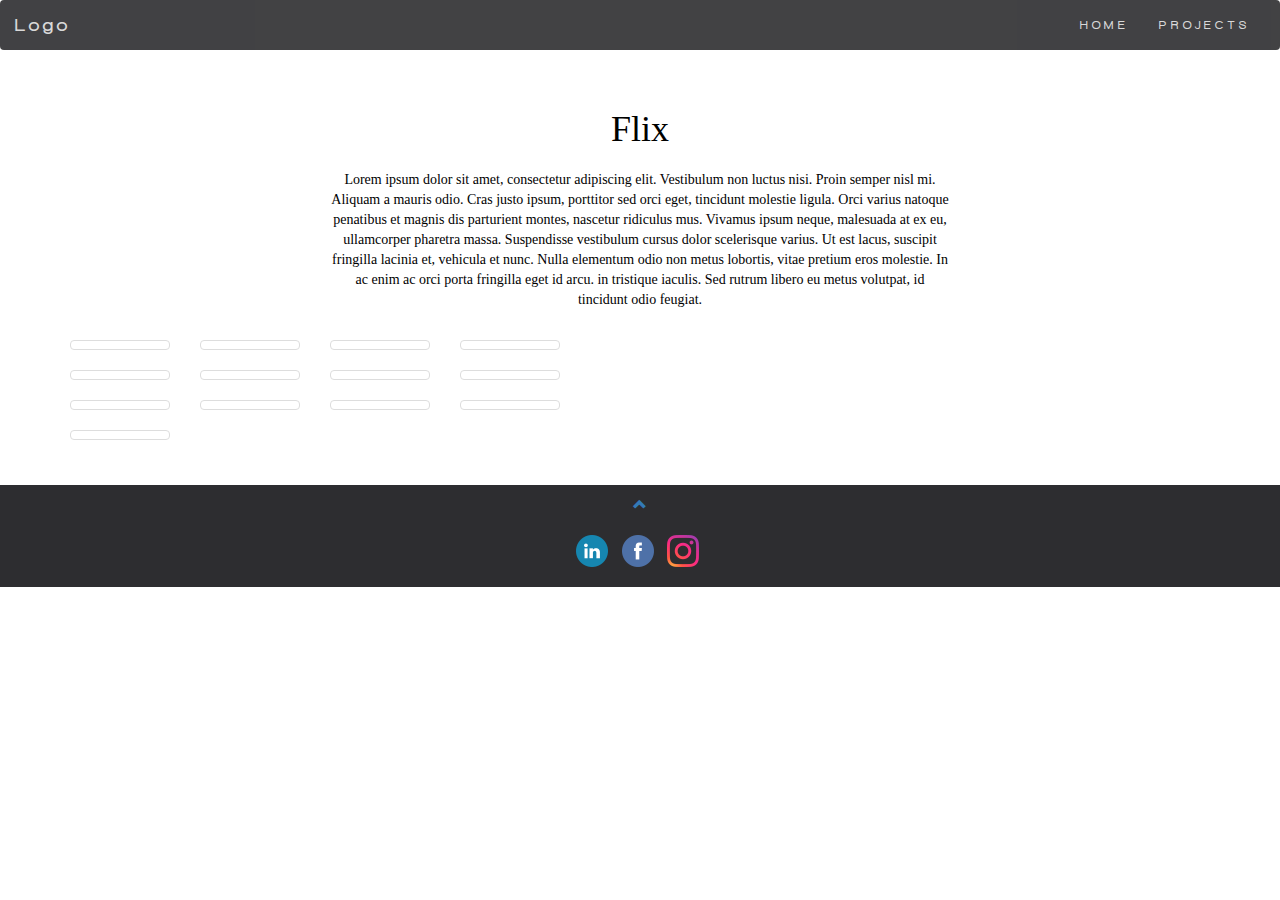
==== flix.html @ aa2ac65f "first commit" ====
<!DOCTYPE html>
<html lang="en">
<head>
  <title>Jayinex</title>
  <meta charset="utf-8">
  <meta name="viewport" content="width=device-width, initial-scale=1">
  <link rel="stylesheet" href="https://maxcdn.bootstrapcdn.com/bootstrap/3.3.7/css/bootstrap.min.css">
  <link href="https://fonts.googleapis.com/css?family=Lato" rel="stylesheet" type="text/css">
  <link href="https://fonts.googleapis.com/css?family=Montserrat" rel="stylesheet" type="text/css">
  <script src="https://ajax.googleapis.com/ajax/libs/jquery/3.1.1/jquery.min.js"></script>
  <script src="https://maxcdn.bootstrapcdn.com/bootstrap/3.3.7/js/bootstrap.min.js"></script>
  <link rel="stylesheet" type="text/css"href="css/projectPageStyle.css">
  <link rel="stylesheet" type="text/css"href="css/core.css">
  <link rel="stylesheet" type="text/css"href="css/fullscreen.css">
  <link rel="stylesheet" type="text/css"href="css/slideshow.css">
  <link rel="stylesheet" type="text/css"href="css/thumbs.css">
  <script src="js/core.js"></script>
  <script src="js/fullscreen.js"></script>
  <script src="js/geustures.js"></script>
  <script src="js/hash.js"></script>
   <script src="js/slideshow.js"></script>
  <script src="js/thumbs.js"></script>
  <script src="js/media.js"></script>
</head>

<body id="myPage" data-spy="scroll" data-target=".navbar" data-offset="50">
 <script src="js/galleryScript.js"></script>
<nav class="navbar navbar-default navbar">
  <div class="container-fluid">
    <div class="navbar-header">
      <button type="button" class="navbar-toggle" data-toggle="collapse" data-target="#myNavbar">
        <span class="icon-bar"></span>
        <span class="icon-bar"></span>
        <span class="icon-bar"></span>                        
      </button>
      <a class="navbar-brand" href="#myPage">Logo</a>
    </div>
    <div class="collapse navbar-collapse" id="myNavbar">
      <ul class="nav navbar-nav navbar-right">
        <li><a href="index.html">HOME</a></li>
		<li><a href="projects.html">PROJECTS</a><li>
      </ul>
    </div>
  </div>
</nav>
<div class="header">
	<h1 class="center-text">Flix</h1>
	<p class="center-text">Lorem ipsum dolor sit amet, consectetur adipiscing elit. Vestibulum non luctus nisi. Proin semper nisl mi. 
	Aliquam a mauris odio. Cras justo ipsum, porttitor sed orci eget, 
	tincidunt molestie ligula. Orci varius natoque penatibus et magnis dis parturient montes, nascetur ridiculus mus. 
	Vivamus ipsum neque, malesuada at ex eu, ullamcorper pharetra massa. 
	Suspendisse vestibulum cursus dolor scelerisque varius. Ut est lacus, suscipit fringilla lacinia et, vehicula et nunc.
	Nulla elementum odio non metus lobortis, vitae pretium eros molestie. 
	In ac enim ac orci porta fringilla eget id arcu. 
	in tristique iaculis. Sed rutrum libero eu metus volutpat, id tincidunt odio feugiat.</p>
</div>
 <div class="container">
	<div class="row">
		<div class='list-group gallery'>
            <div class='col-sm-4 col-xs-6 col-md-3 col-lg-3'>
               <a href="http://placehold.it/300x320.png" class="thumbnail fancybox" rel="ligthbox" data-fancybox="group">
					<img class="img-responsive" src="http://placehold.it/300x320.png" alt="" />
				</a>
            </div> <!-- col-6 / end -->
            <div class='col-sm-4 col-xs-6 col-md-3 col-lg-3'>
                <a href="http://placehold.it/300x320.png" class="thumbnail fancybox" rel="ligthbox" data-fancybox="group">
					<img class="img-responsive" src="http://placehold.it/300x320.png" alt="" />
				</a>
            </div> <!-- col-6 / end -->
            <div class='col-sm-4 col-xs-6 col-md-3 col-lg-3'>
                <a href="http://placehold.it/300x320.png" class="thumbnail fancybox" rel="ligthbox" data-fancybox="group">
					<img class="img-responsive" src="http://placehold.it/300x320.png" alt="" />
				</a>
            </div> <!-- col-6 / end -->
            <div class='col-sm-4 col-xs-6 col-md-3 col-lg-3'>
                 <a href="http://placehold.it/300x320.png" class="thumbnail fancybox" rel="ligthbox" data-fancybox="group">
					<img class="img-responsive" src="http://placehold.it/300x320.png" alt="" />
				</a>
            </div> <!-- col-6 / end -->
            <div class='col-sm-4 col-xs-6 col-md-3 col-lg-3'>
               <a href="http://placehold.it/300x320.png" class="thumbnail fancybox" rel="ligthbox" data-fancybox="group">
					<img class="img-responsive" src="http://placehold.it/300x320.png" alt="" />
				</a>
            </div> <!-- col-6 / end -->
            <div class='col-sm-4 col-xs-6 col-md-3 col-lg-3'>
                 <a href="http://placehold.it/300x320.png" class="thumbnail fancybox" rel="ligthbox" data-fancybox="group">
					<img class="img-responsive" src="http://placehold.it/300x320.png" alt="" />
				</a>
            </div> <!-- col-6 / end -->
			<div class='col-sm-4 col-xs-6 col-md-3 col-lg-3'>
                 <a href="http://placehold.it/300x320.png" class="thumbnail fancybox" rel="ligthbox" data-fancybox="group">
					<img class="img-responsive" src="http://placehold.it/300x320.png" alt="" />
				</a>
            </div> <!-- col-6 / end -->
			  <div class='col-sm-4 col-xs-6 col-md-3 col-lg-3'>
               <a href="http://placehold.it/300x320.png" class="thumbnail fancybox" rel="ligthbox" data-fancybox="group">
					<img class="img-responsive" src="http://placehold.it/300x320.png" alt="" />
				</a>
            </div> <!-- col-6 / end -->
            <div class='col-sm-4 col-xs-6 col-md-3 col-lg-3'>
                <a href="http://placehold.it/300x320.png" class="thumbnail fancybox" rel="ligthbox" data-fancybox="group">
					<img class="img-responsive" src="http://placehold.it/300x320.png" alt="" />
				</a>
            </div> <!-- col-6 / end -->
            <div class='col-sm-4 col-xs-6 col-md-3 col-lg-3'>
                <a href="http://placehold.it/300x320.png" class="thumbnail fancybox" rel="ligthbox" data-fancybox="group">
					<img class="img-responsive" src="http://placehold.it/300x320.png" alt="" />
				</a>
            </div> <!-- col-6 / end -->
            <div class='col-sm-4 col-xs-6 col-md-3 col-lg-3'>
                 <a href="http://placehold.it/300x320.png" class="thumbnail fancybox" rel="ligthbox" data-fancybox="group">
					<img class="img-responsive" src="http://placehold.it/300x320.png" alt="" />
				</a>
            </div> <!-- col-6 / end -->
            <div class='col-sm-4 col-xs-6 col-md-3 col-lg-3'>
               <a href="http://placehold.it/300x320.png" class="thumbnail fancybox" rel="ligthbox" data-fancybox="group">
					<img class="img-responsive" src="http://placehold.it/300x320.png" alt="" />
				</a>
            </div> <!-- col-6 / end -->
            <div class='col-sm-4 col-xs-6 col-md-3 col-lg-3'>
                 <a href="http://placehold.it/300x320.png" class="thumbnail fancybox" rel="ligthbox" data-fancybox="group">
					<img class="img-responsive" src="http://placehold.it/300x320.png" alt="" />
				</a>
            </div> <!-- col-6 / end -->
        </div> <!-- list-group / end -->
	</div> <!-- row / end -->
</div> <!-- container / end -->

<!-- Footer Icons from icon finder-->
<footer class="footer">
  <a class="up-arrow" href="#myPage" data-toggle="tooltip" title="TO TOP">
    <span class="glyphicon glyphicon-chevron-up"></span>
  </a><br><br>
  <ul class="list-inline">
                  <li>
                     <a href="" target="_blank"> <img  src="img/socialMediaPics/link.png"/></a>
                  </li>
				  <li>
                     <a href="" target="_blank"> <img  src="img/socialMediaPics/facebook.png"/></a>
                  </li>
				   <li>
                     <a href="" target="_blank"> <img  src="img/socialMediaPics/insta.png"/></a>
                  </li>
                 </ul>
</footer>
</body>
---- css/projectPageStyle.css ----
/*  Universal styles
--------------------------------------*/
@font-face {
	font-family: 'Walkway Expand UltraBold';
	src: url('Walkway Expand UltraBold.ttf');
	font-family: 'Walkway Black';
	src: url('Walkway Black.ttf');
}
.center-text { text-align: center; }

 /*Navbar*/
  .nav-tabs li a {
      color: #777;
  }
  .navbar {
     font-family: 'Walkway Black';
      margin-bottom: 0;
      background-color: #2d2d30;
      border: 0;
      font-size: 11px !important;
      letter-spacing: 4px;
      opacity: 0.9;
  }
  .navbar li a, .navbar .navbar-brand { 
      color: #d5d5d5 !important;
  }
  .navbar-nav li a:hover {
      color: #fff !important;
  }
  .navbar-nav li.active a {
      color: #fff !important;
      background-color: #29292c !important;
  }
  .navbar-default .navbar-toggle {
      border-color: transparent;
  }
  .open .dropdown-toggle {
      color: #fff;
      background-color: #555 !important;
  }
  .dropdown-menu li a {
      color: #000 !important;
  }
  .dropdown-menu li a:hover {
      background-color: red !important;
  }
/*Header Div*/
.header{
	margin-top: 50px;
}
.center-text{
	 font-family: 'Walkway Expand UltraBold';
	 color:black;
	 margin: auto;
    width: 50%;
    padding: 10px;
}

/*Gallery*/
.gallery
{
    display: inline-block;
    margin-top: 20px;
}

/*Footer*/

.footer{
	right: 0;
	bottom: 0;
	left: 0;
	padding: 1rem;
	background-color: #2d2d30;
	text-align: center;
	background-color: #2d2d30;
}
---- css/core.css ----
.fancybox-enabled {
	overflow: hidden;
}

.fancybox-enabled body {
    overflow: visible;
	height: 100%;
}

.fancybox-container {
	position: fixed;
	top: 0;
	left: 0;
	width: 100%;
	height: 100%;
	z-index: 99993;
	backface-visibility: hidden;
}

/* Make sure that the first one is on the top */
.fancybox-container ~ .fancybox-container {
	z-index: 99992;
}

.fancybox-bg {
	position: absolute;
	top: 0;
	right: 0;
	bottom: 0;
	left: 0;
	background: #0f0f11;
	opacity: 0;
	transition-timing-function: cubic-bezier(.55,.06,.68,.19);
	backface-visibility: hidden;
}

.fancybox-container--ready .fancybox-bg {
	opacity: 0.87;
	transition-timing-function: cubic-bezier(.22,.61,.36,1);
}

.fancybox-controls {
	position: absolute;
	top: 0;
	left: 0;
	right: 0;
	text-align: center;
	opacity: 0;
	z-index: 99994;
	transition: opacity .2s;
	pointer-events: none;
	backface-visibility: hidden;
	direction: ltr;
}

.fancybox-show-controls .fancybox-controls {
	opacity: 1;
}

.fancybox-infobar {
	display: none;
}

.fancybox-show-infobar .fancybox-infobar {
	display: inline-block;
	pointer-events: all;
}

.fancybox-infobar__body {
	display: inline-block;
	width: 70px;
	line-height: 44px;
	font-size: 13px;
	font-family: "Helvetica Neue",Helvetica,Arial,sans-serif;
	text-align: center;
	color: #ddd;
	background-color: rgba(30,30,30,0.7);
	pointer-events: none;
	user-select: none;
	-webkit-touch-callout: none;
	-webkit-tap-highlight-color: rgba(0,0,0,0);
	-webkit-font-smoothing: subpixel-antialiased;
}

.fancybox-buttons {
	position: absolute;
	top: 0;
	right: 0;
	display: none;
	pointer-events: all;
}

.fancybox-show-buttons .fancybox-buttons {
	display: block;
}

.fancybox-slider-wrap {
	overflow: hidden;
	direction: ltr;
}

.fancybox-slider-wrap,
.fancybox-slider {
	position: absolute;
	top: 0;
	left: 0;
	bottom: 0;
	right: 0;
	padding: 0;
	margin: 0;
	z-index: 99993;
	backface-visibility: hidden;
	-webkit-tap-highlight-color: rgba(0,0,0,0);
}

.fancybox-slide {
	position: absolute;
	top: 0;
	left: 0;
	width: 100%;
	height: 100%;
	margin: 0;
	padding: 0;
	overflow: auto;
	outline: none;
	white-space: normal;
	box-sizing: border-box;
	text-align: center;
	z-index: 99994;
	-webkit-overflow-scrolling: touch;
}

.fancybox-slide::before {
	content: '';
	display: inline-block;
	vertical-align: middle;
	height: 100%;
	width: 0;
}

.fancybox-slide > * {
	display: inline-block;
	position: relative;
	padding: 24px;
	margin: 44px 0 44px;
	border-width: 0;
	vertical-align: middle;
	text-align: left;
	background-color: #fff;
	overflow: auto;
	box-sizing: border-box;
}

.fancybox-slide--image {
	overflow: hidden;
}

.fancybox-slide--image::before {
	display: none;
}

.fancybox-content {
	display: inline-block;
	position: relative;
	margin: 44px auto;
	padding: 0;
	border: 0;
	width: 80%;
	height: calc(100% - 88px);
	vertical-align: middle;
	line-height: normal;
	text-align: left;
	white-space: normal;
	outline: none;
	font-size: 16px;
	font-family: Arial, sans-serif;
	box-sizing: border-box;
	-webkit-tap-highlight-color: rgba(0,0,0,0);
	-webkit-overflow-scrolling: touch;
}

.fancybox-iframe {
	display: block;
	margin: 0;
	padding: 0;
	border: 0;
	width: 100%;
	height: 100%;
	background: #fff;
}

.fancybox-slide--video .fancybox-content,
.fancybox-slide--video .fancybox-iframe {
	background: transparent;
}

.fancybox-placeholder {
	position: absolute;
	top: 0;
	left: 0;
	margin: 0;
	padding: 0;
	border: 0;
	z-index: 99995;
	background: transparent;
	cursor: default;
	overflow: visible;
	transform-origin: top left;
	background-size: 100% 100%;
	background-repeat: no-repeat;
	backface-visibility: hidden;
}

.fancybox-image,
.fancybox-spaceball {
	position: absolute;
	top: 0;
	left: 0;
	width: 100%;
	height: 100%;
	margin: 0;
	padding: 0;
	border: 0;
	max-width: none;
	max-height: none;
	background: transparent;
	background-size: 100% 100%;
}

.fancybox-controls--canzoomOut .fancybox-placeholder {
	cursor: zoom-out;
}

.fancybox-controls--canzoomIn .fancybox-placeholder {
	cursor: zoom-in;
}

.fancybox-controls--canGrab .fancybox-placeholder {
	cursor: grab;
}

.fancybox-controls--isGrabbing .fancybox-placeholder {
	cursor: grabbing;
}

 .fancybox-spaceball {
	z-index: 1;
}

.fancybox-tmp {
	position: absolute;
	top: -9999px;
	left: -9999px;
	visibility: hidden;
}

.fancybox-error {
	position: absolute;
	margin: 0;
	padding: 40px;
	top: 50%;
	left: 50%;
	width: 380px;
	max-width: 100%;
	transform: translate(-50%, -50%);
	background: #fff;
	cursor: default;
}

.fancybox-error p {
	margin: 0;
	padding: 0;
	color: #444;
	font: 16px/20px "Helvetica Neue",Helvetica,Arial,sans-serif;
}

.fancybox-close-small {
	position: absolute;
	top: 0;
	right: 0;
	width: 44px;
	height: 44px;
	padding: 0;
	margin: 0;
	border: 0;
	border-radius: 0;
	outline: none;
	background: transparent;
	z-index: 10;
	cursor: pointer;
}

.fancybox-close-small:after {
	content: '×';
	position: absolute;
	top : 5px;
	right: 5px;
	width: 30px;
	height: 30px;
	font: 20px/30px Arial,"Helvetica Neue",Helvetica,sans-serif;
	color: #888;
	font-weight: 300;
	text-align: center;
	border-radius: 50%;
	border-width: 0;
	background: #fff;
	transition: background .2s;
	box-sizing: border-box;
	z-index: 2;
}

.fancybox-close-small:focus:after {
	outline: 1px dotted #888;
}

.fancybox-slide--video .fancybox-close-small {
	top : -36px;
	right : -36px;
	background: transparent;
}

.fancybox-close-small:hover:after {
	color: #555;
	background: #eee;
}

/* Caption */

.fancybox-caption-wrap {
	position: absolute;
	bottom: 0;
	left: 0;
	right: 0;
	padding: 60px 30px 0 30px;
	z-index: 99998;
	backface-visibility: hidden;
	box-sizing: border-box;
	background: linear-gradient(to bottom, rgba(0,0,0,0) 0%, rgba(0,0,0,0.1) 20%, rgba(0,0,0,0.2) 40%,rgba(0,0,0,0.6) 80%, rgba(0,0,0,0.8) 100%);
	opacity: 0;
	transition: opacity .2s;
	pointer-events: none;
}

.fancybox-show-caption .fancybox-caption-wrap {
	opacity: 1;
}

.fancybox-caption {
	padding: 30px 0;
	border-top: 1px solid rgba(255,255,255,0.4);
	font-size: 14px;
	font-family: "Helvetica Neue",Helvetica,Arial,sans-serif;
	color: #fff;
	line-height: 20px;
	-webkit-text-size-adjust: none;
}

.fancybox-caption a,
.fancybox-caption button {
	pointer-events: all;
}

.fancybox-caption a {
	color: #fff;
	text-decoration: underline;
}

/* Buttons */

.fancybox-button {
	display: inline-block;
	position : relative;
	width: 44px;
	height: 44px;
	line-height: 44px;
	margin: 0;
	padding: 0;
	border: 0;
	border-radius: 0;
	cursor: pointer;
	background: transparent;
	color: #fff;
	box-sizing: border-box;
	vertical-align: top;
	outline: none;
}

.fancybox-button--disabled {
	cursor: default;
	pointer-events: none;
}

.fancybox-infobar__body, .fancybox-button {
	background: rgba(30,30,30,0.6);
}

.fancybox-button:hover {
	background: rgba(0,0,0,0.8);
}

.fancybox-button::before,
.fancybox-button::after {
	content: '';
	pointer-events: none;
	position: absolute;
	border-color: #fff;
	background-color: currentColor;
	color: currentColor;
	opacity: 0.9;
	box-sizing: border-box;
	display: inline-block;
}

.fancybox-button--disabled::before,
.fancybox-button--disabled::after {
	opacity: 0.5;
}

.fancybox-button--left::after {
	left: 20px;
	top: 18px;
	width: 6px;
	height: 6px;
	background: transparent;
	border-top: solid 2px currentColor;
	border-right: solid 2px currentColor;
	transform: rotate(-135deg);
}

.fancybox-button--right::after {
	right: 20px;
	top: 18px;
	width: 6px;
	height: 6px;
	background: transparent;
	border-top: solid 2px currentColor;
	border-right: solid 2px currentColor;
	transform: rotate(45deg);
}

.fancybox-button--left {
	border-bottom-left-radius: 5px;
}

.fancybox-button--right {
	border-bottom-right-radius: 5px;
}

.fancybox-button--close {
	float: right;
}

.fancybox-button--close::before, .fancybox-button--close::after {
	content: '';
	display: inline-block;
	position: absolute;
	height: 2px;
	width: 16px;
	top: calc(50% - 1px);
	left: calc(50% - 8px);
}
.fancybox-button--close::before {
	transform: rotate(45deg);
}
.fancybox-button--close::after {
	transform: rotate(-45deg);
}
/* Loading spinner */

.fancybox-loading {
	border: 6px solid rgba(100, 100, 100, .4);
	border-top: 6px solid rgba(255, 255, 255, .6);
	border-radius: 100%;
	height: 50px;
	width: 50px;
	animation: fancybox-rotate .8s infinite linear;
	background: transparent;
	position: absolute;
	top: 50%;
	left: 50%;
	margin-top: -25px;
	margin-left: -25px;
	z-index: 99999;
}

@keyframes fancybox-rotate {
	from {transform: rotate(0deg);}
	to {transform: rotate(359deg);}
}

/* Styling for Small-Screen Devices */

@media all and (max-width: 800px) {

	.fancybox-controls {
		text-align: left;
	}

	.fancybox-button--left,
	.fancybox-button--right,
	.fancybox-buttons button:not(.fancybox-button--close)
	{
		display: none !important;
	}

	.fancybox-caption {
		padding: 20px 0;
		margin: 0;
	}
}
---- css/fullscreen.css ----
/* Fullscreen  */

.fancybox-button--fullscreen::before {
	width: 15px;
	height: 11px;
	left: 15px;
	top: 16px;
	border: 2px solid;
	background: none;
}
---- css/slideshow.css ----
/* Slideshow button */

.fancybox-button--play {}

.fancybox-button--play::before {
	top: 16px;
	left: 18px;
	width: 0;
	height: 0;
	border-top: 6px inset transparent;
	border-bottom: 6px inset transparent;
	border-left: 10px solid;
	border-radius: 1px;
	background: transparent;
}

.fancybox-button--pause::before {
	top: 16px;
	left: 18px;
	width: 7px;
	height: 11px;
	border-style: solid;
	border-width: 0 2px 0 2px;
	background: transparent;
}
---- css/thumbs.css ----
/* Thumbs */

.fancybox-button--thumbs span{
	font-size: 23px;
}

.fancybox-button--thumbs::before {
	top: 20px;
	left: 21px;
	width: 3px;
	height: 3px;
	box-shadow: 0 -4px 0, -4px -4px 0, 4px -4px 0, 0 0 0 32px inset, -4px 0 0, 4px 0 0, 0 4px 0, -4px 4px 0, 4px 4px 0;
}

.fancybox-container--thumbs .fancybox-controls,
.fancybox-container--thumbs .fancybox-slider-wrap,
.fancybox-container--thumbs .fancybox-caption-wrap {
	right: 220px;
}

.fancybox-thumbs {
	position: absolute;
	top: 0;
	right: 0;
	bottom: 0;
	left: auto;
	width: 220px;
	margin: 0;
	padding: 5px 5px 0 0;
	background: #fff;
	z-index: 99993;
	word-break: normal;
	-webkit-overflow-scrolling: touch;
	-webkit-tap-highlight-color: rgba(0,0,0,0);
	box-sizing: border-box;
}

.fancybox-thumbs > ul {
	list-style: none;
	position: absolute;
	position: relative;
	width: 100%;
	height: 100%;
	margin: 0;
	padding: 0;
	overflow-x: hidden;
	overflow-y: auto;
	font-size: 0;
}

.fancybox-thumbs > ul > li {
	float: left;
	overflow: hidden;
	max-width: 50%;
	padding: 0;
	margin: 0;
	width: 105px;
	height: 75px;
	position: relative;
	cursor: pointer;
	outline: none;
	border: 5px solid #fff;
	border-top-width: 0;
	border-right-width: 0;
	-webkit-tap-highlight-color: transparent;
    backface-visibility: hidden;
    box-sizing: border-box;
}

li.fancybox-thumbs-loading {
	background: rgba(0,0,0,0.1);
}

.fancybox-thumbs > ul > li > img {
	position: absolute;
	top: 0;
	left: 0;
	min-width: 100%;
	min-height: 100%;
	max-width: none;
	max-height: none;
	-webkit-touch-callout: none;
	user-select: none;
}

.fancybox-thumbs > ul > li:before {
	content:'';
	position: absolute;
	top: 0;
	right: 0;
	bottom: 0;
	left: 0;
	border-radius: 2px;
	border: 4px solid #4ea7f9;
	z-index: 99991;
	opacity: 0;
	transition: all 0.2s cubic-bezier(.25,.46,.45,.94);
}

.fancybox-thumbs > ul > li.fancybox-thumbs-active:before {
	opacity: 1;
}

/* Styling for Small-Screen Devices */

@media all and (max-width: 800px) {

	.fancybox-thumbs {
		display: none !important;
	}

	.fancybox-container--thumbs .fancybox-controls,
	.fancybox-container--thumbs .fancybox-slider-wrap,
	.fancybox-container--thumbs .fancybox-caption-wrap {
		right: 0;
	}

}
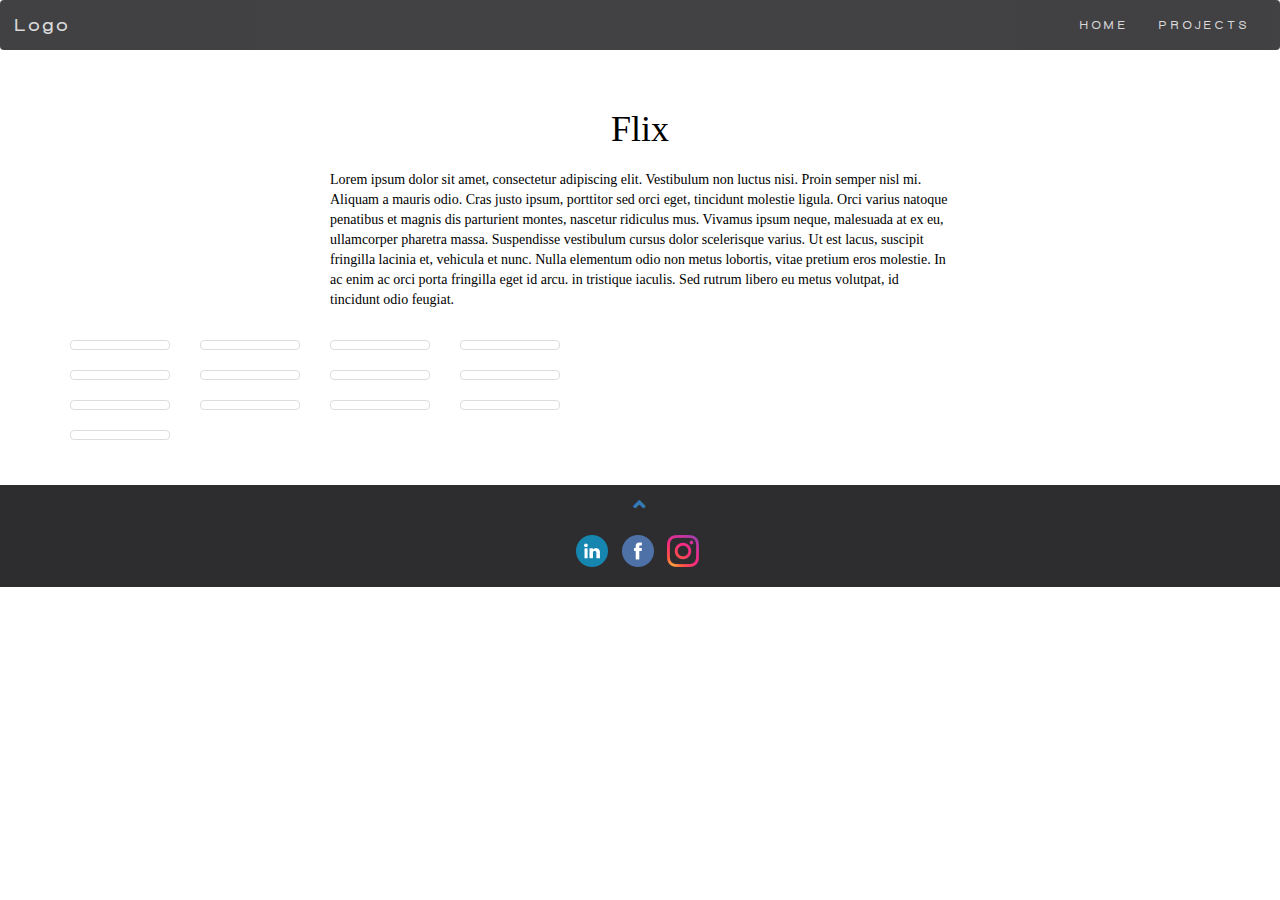
==== commit 1a18757e: "Fixed phone look8" ====
--- a/flix.html
+++ b/flix.html
@@ -45,7 +45,7 @@
 </nav>
 <div class="header">
 	<h1 class="center-text">Flix</h1>
-	<p class="center-text">Lorem ipsum dolor sit amet, consectetur adipiscing elit. Vestibulum non luctus nisi. Proin semper nisl mi. 
+	<p class="topP">Lorem ipsum dolor sit amet, consectetur adipiscing elit. Vestibulum non luctus nisi. Proin semper nisl mi. 
 	Aliquam a mauris odio. Cras justo ipsum, porttitor sed orci eget, 
 	tincidunt molestie ligula. Orci varius natoque penatibus et magnis dis parturient montes, nascetur ridiculus mus. 
 	Vivamus ipsum neque, malesuada at ex eu, ullamcorper pharetra massa. 
--- a/css/projectPageStyle.css
+++ b/css/projectPageStyle.css
@@ -6,7 +6,9 @@
 	font-family: 'Walkway Black';
 	src: url('Walkway Black.ttf');
 }
-.center-text { text-align: center; }
+.center-text { 
+text-align: center; 
+}
 
  /*Navbar*/
   .nav-tabs li a {
@@ -56,6 +58,14 @@
     padding: 10px;
 }
 
+.topP{
+	 font-family: 'Walkway Expand UltraBold';
+	 color:black;
+	 margin: auto;
+    width: 50%;
+    padding: 10px;
+}
+
 /*Gallery*/
 .gallery
 {
@@ -73,4 +83,48 @@
 	background-color: #2d2d30;
 	text-align: center;
 	background-color: #2d2d30;
+}
+
+/*Media Size*/
+@media only screen and (min-width : 320px) {
+.topP{
+	 font-family: 'Walkway Expand UltraBold';
+	 color:black;
+	 margin: auto;
+    width: 100%;
+    padding: 10px, 10px;
+	}
+}
+
+/* Extra Small Devices, Phones */ 
+ @media only screen and (min-width : 414px) {
+	 .topP{
+	 font-family: 'Walkway Expand UltraBold';
+	 color:black;
+	 margin: auto;
+    width: 100%;
+    padding: 10px;
+	}
+}
+
+/* Small Devices, Tablets */
+@media only screen and (min-width : 768px) {
+	.topP{
+	 font-family: 'Walkway Expand UltraBold';
+	 color:black;
+	 margin: auto;
+    width: 50%;
+    padding: 10px;
+	}
+}
+
+/* Medium Devices, Desktops */
+@media only screen and (min-width : 992px) {
+	.topP{
+	 font-family: 'Walkway Expand UltraBold';
+	 color:black;
+	 margin: auto;
+    width: 50%;
+    padding: 10px;
+	}
 }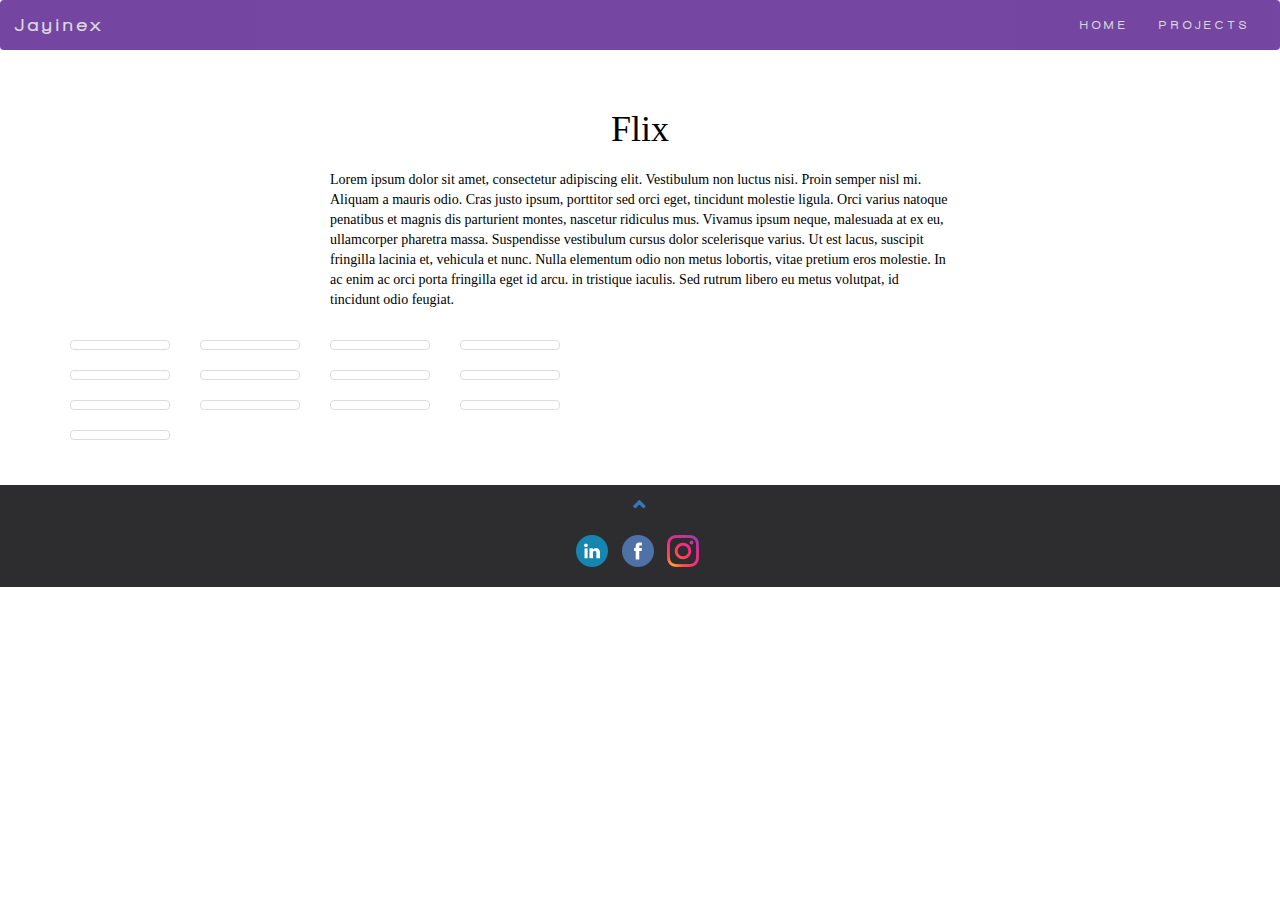
==== commit dbe922f1: "Fixed home page" ====
--- a/flix.html
+++ b/flix.html
@@ -33,7 +33,7 @@
         <span class="icon-bar"></span>
         <span class="icon-bar"></span>                        
       </button>
-      <a class="navbar-brand" href="#myPage">Logo</a>
+      <a class="navbar-brand" href="#myPage">Jayinex</a>
     </div>
     <div class="collapse navbar-collapse" id="myNavbar">
       <ul class="nav navbar-nav navbar-right">
--- a/css/projectPageStyle.css
+++ b/css/projectPageStyle.css
@@ -17,7 +17,7 @@
   .navbar {
      font-family: 'Walkway Black';
       margin-bottom: 0;
-      background-color: #2d2d30;
+      background-color: #663399;
       border: 0;
       font-size: 11px !important;
       letter-spacing: 4px;
